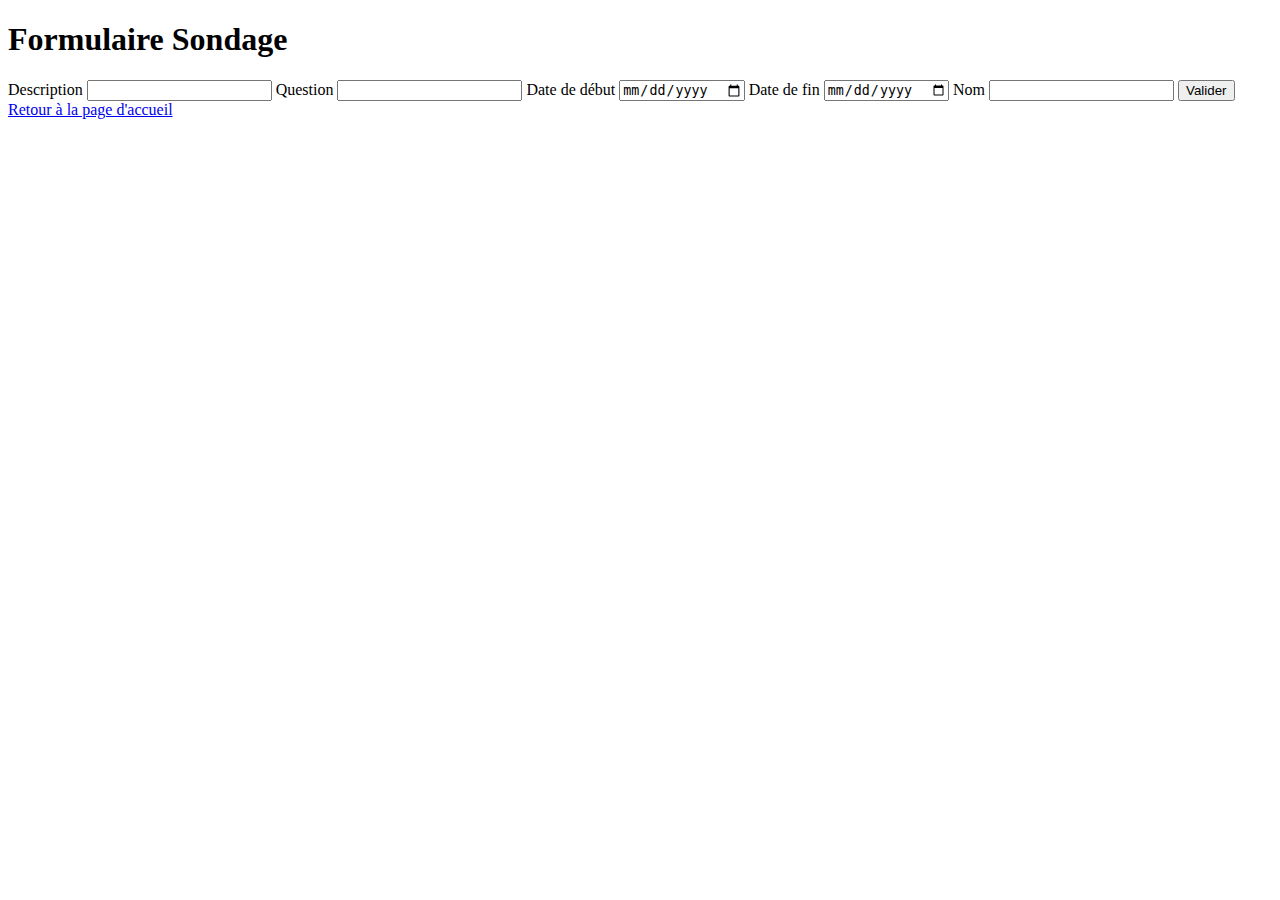
==== src/main/resources/templates/form.html @ b6acfb8b "Initial commit" ====
<!DOCTYPE html>
<html xmlns:th="http://www.thymeleaf.org">
<head>
    <meta charset="UTF-8">
    <title>formulaire</title>
    <link rel="stylesheet" href="/css/form.css">
</head>
<body>
<header>
    <h1> Formulaire Sondage</h1>
</header>

<main>
    <form method="post" th:object="${sondages}">
        <label>Description</label>
        <input type="text" name="description" id="description" th:field="*{description}">

        <label>Question</label>
        <input type="text" name="question" id="question" th:field="*{question}">

        <label>Date de début</label>
        <input type="date" name="text" id="startDate" th:field="*{startDate}">

        <label>Date de fin</label>
        <input type="date" name="text" id="endDate" th:field="*{endDate}">

        <label>Nom</label>
        <input type="text" name="nom" id="nom" th:field="*{nom}">

        <button type="submit" id="submit-button">Valider</button>
    </form>
</main>
<footer>
    <a href="/">Retour à la page d'accueil</a>
</footer>
</body>
</html>
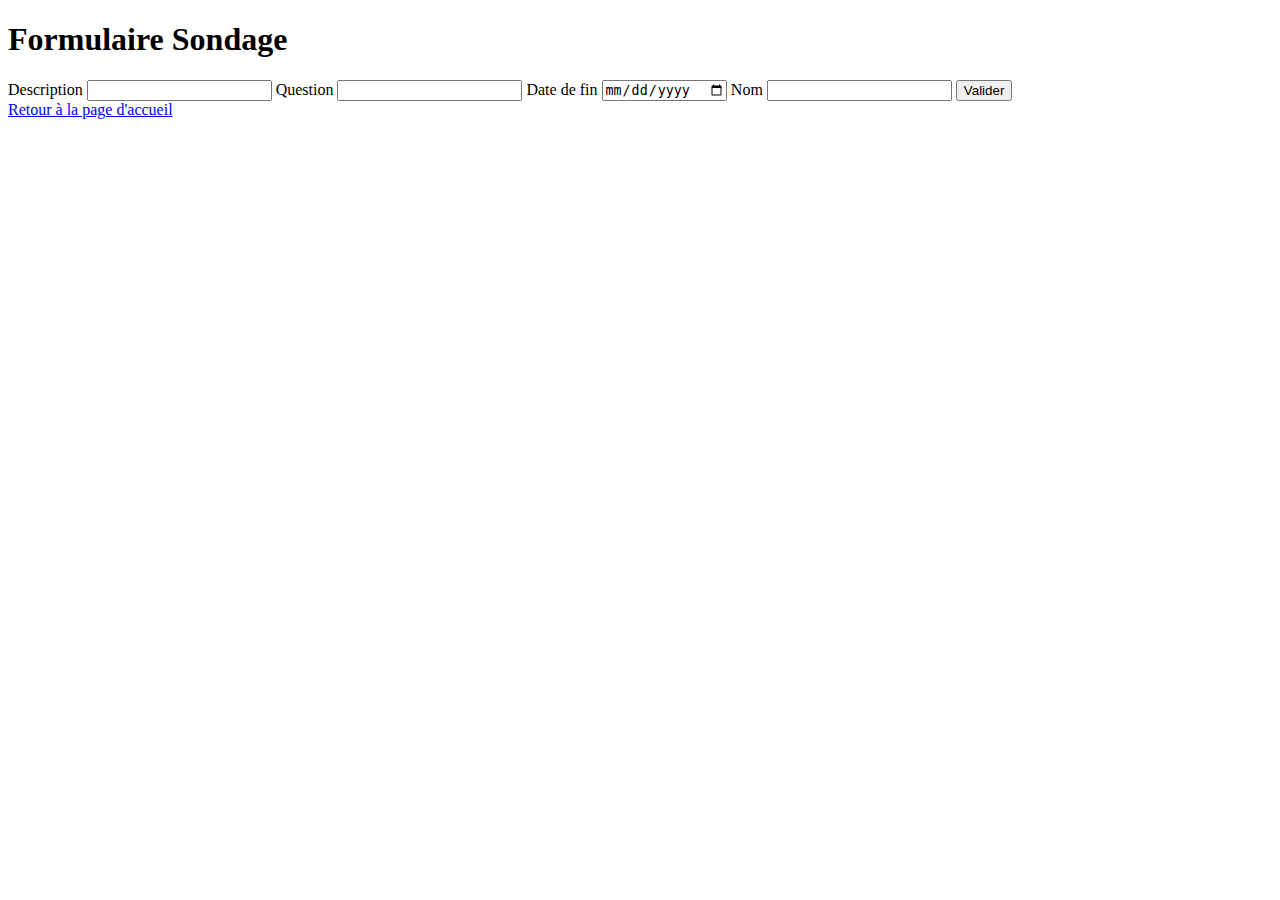
==== commit 932feaae: "La date de création jour ce met automatiquement lors de la création d'un nouveau sondage a celle du " ====
--- a/src/main/resources/templates/form.html
+++ b/src/main/resources/templates/form.html
@@ -18,8 +18,8 @@
         <label>Question</label>
         <input type="text" name="question" id="question" th:field="*{question}">
 
-        <label>Date de début</label>
-        <input type="date" name="text" id="startDate" th:field="*{startDate}">
+        <!-- <label>Date de début</label>
+        <input type="date" name="text" id="startDate" th:field="*{startDate}"> -->
 
         <label>Date de fin</label>
         <input type="date" name="text" id="endDate" th:field="*{endDate}">
